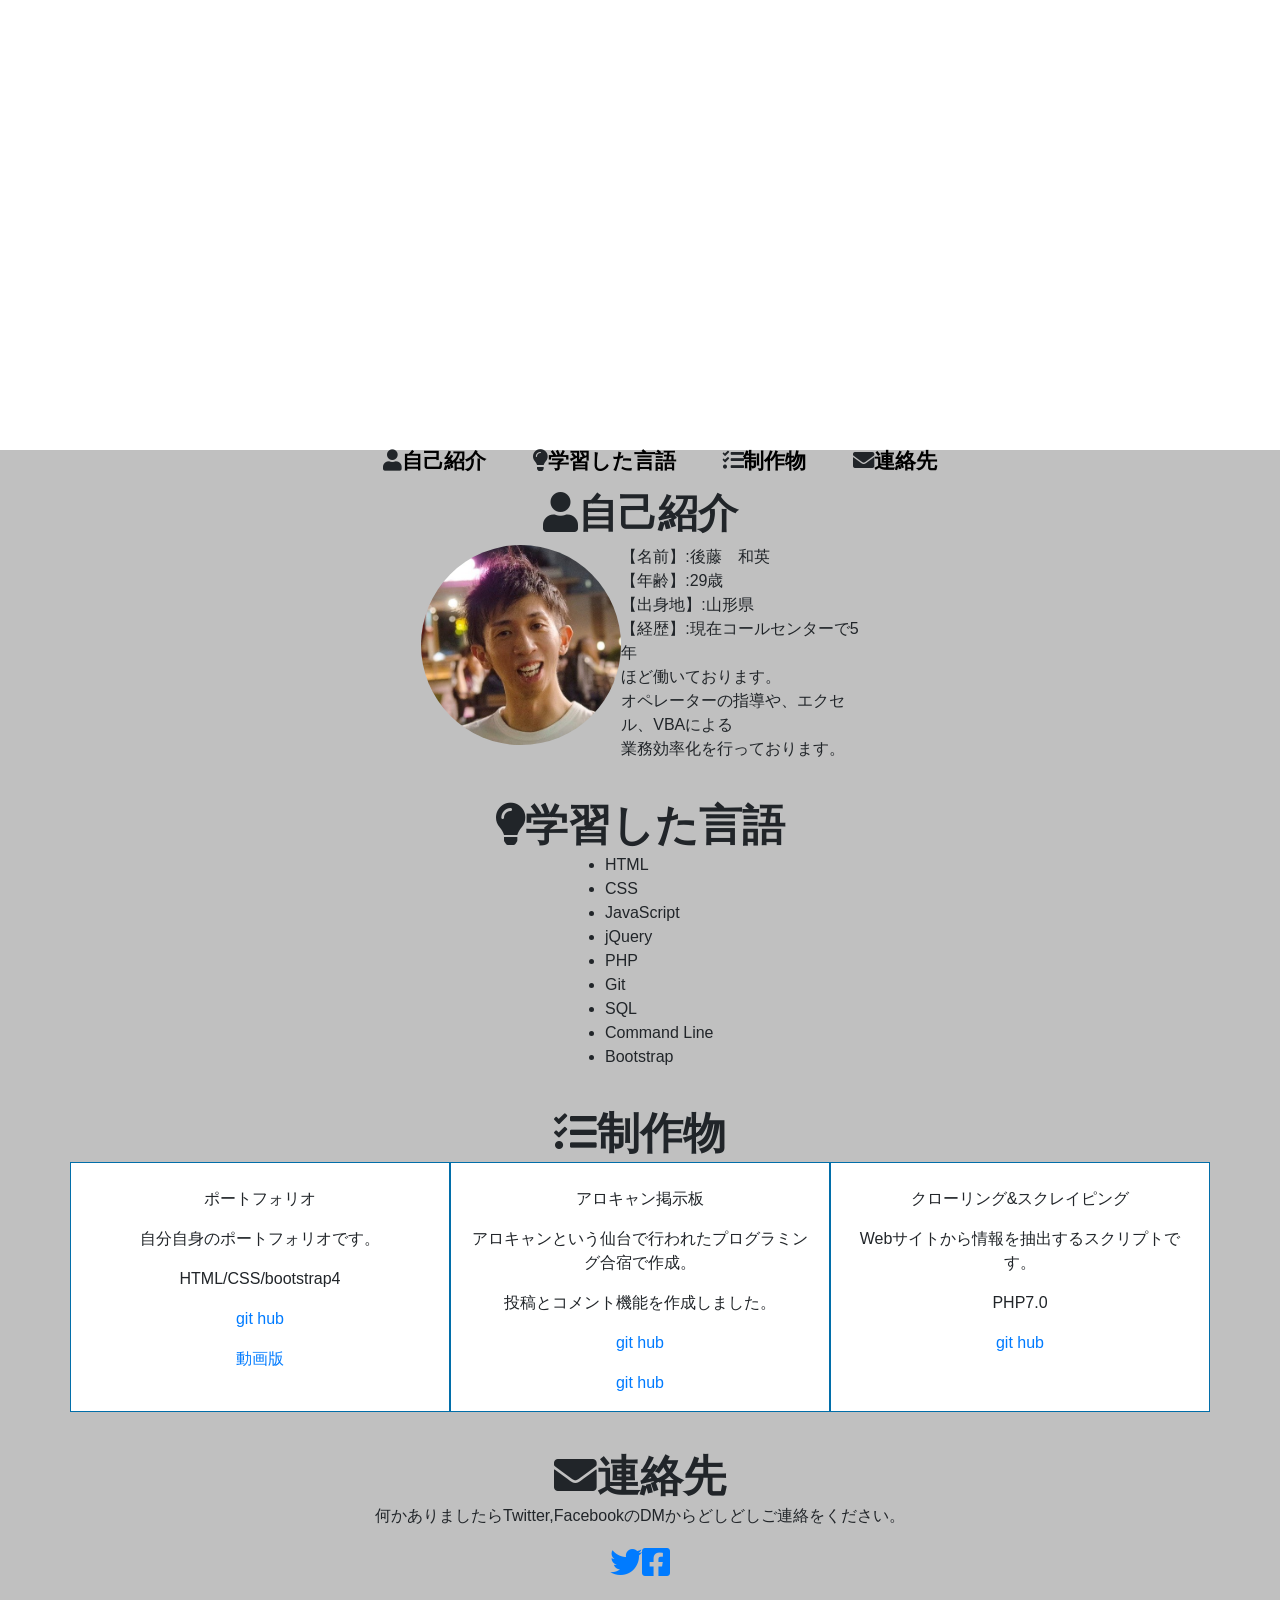
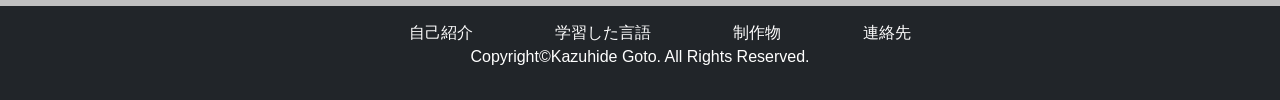
==== index.html @ 537f74a0 "さｆｒ" ====
<!doctype html>
<html>

<head>
    <meta charset="UTF-8">
    <title>portfolio</title>
    <link rel="stylesheet" href="https://stackpath.bootstrapcdn.com/bootstrap/4.3.1/css/bootstrap.min.css"
        integrity="sha384-ggOyR0iXCbMQv3Xipma34MD+dH/1fQ784/j6cY/iJTQUOhcWr7x9JvoRxT2MZw1T" crossorigin="anonymous">

    <link rel="stylesheet" href="index.css">
    <meta name="description" content="和英のポートフォリオ">
    <link rel="stylesheet" href="https://use.fontawesome.com/releases/v5.6.3/css/all.css">
    <meta name="viewport" content="width=device-width, initial-scale=1">

    <script src="https://code.jquery.com/jquery-3.3.1.min.js"
        integrity="sha256-FgpCb/KJQlLNfOu91ta32o/NMZxltwRo8QtmkMRdAu8=" crossorigin="anonymous"></script>

    <script src="https://ajax.googleapis.com/ajax/libs/jquery/2.1.4/jquery.min.js"></script>
</head>

<body>




    <div id="wrapper">
        <header id="header">
            <h1 class="logo">
                <span class="logo-title">Kazuhide Goto's portfolio</span><br>
                <span class="logo-desc">Web Engineer</span>
            </h1>
        </header>
    </div>
    <div class="grey">
        <div class="left">
            <nav id="gnav">
                <ul class="line">
                    <li><i class="fas fa-user fa-lg"><a class="chan" href="#Profile">自己紹介</a></i></li>
                    <li><i class="fas fa-lightbulb fa-lg"><a class="chan" href="#skill">学習した言語</a></i></li>
                    <li><i class="fas fa-tasks fa-lg"><a class="chan" href="#works">制作物</a></i></li>
                    <li><i class="fas fa-envelope fa-lg"><a class="chan" href="#contact">連絡先</a></i></li>
                </ul>
            </nav>
        </div>

        <section class="section" id="Profile">
            <div class="inner">
                <div class="section-title-block">
                    <h2 class="section-ti"><i class="fas fa-user"><span class="section-title-css">自己紹介</span></i></h2>
                </div>

                <div class="two-column-wrapper">
                    <div class="two-column-image profile">
                        <img class="en" src="切り抜き版.jpg" alt="">
                    </div>
                    <div class="two-column-desc">
                        <p class="text">
                            【名前】:後藤　和英<br>
                            【年齢】:29歳<br>
                            【出身地】:山形県<br>
                            【経歴】:現在コールセンターで5年<br>
                            ほど働いております。<br>
                            オペレーターの指導や、エクセル、VBAによる<br>
                            業務効率化を行っております。<br>
                        </p>
                    </div>
                </div>

            </div>
        </section>

        <section class="section" id="skill">
            <div class="inner">
                <div class="section-title-block">
                    <h2 class="section-title"><i class="fas fa-lightbulb fa-lg"><span
                                class="section-title-css">学習した言語</span></i></h2>
                    <nav id="group">
                        <ul>
                            <li>HTML</li>
                            <li>CSS</li>
                            <li>JavaScript</li>
                            <li>jQuery</li>
                            <li>PHP</li>
                            <li>Git</li>
                            <li>SQL</li>
                            <li>Command Line</li>
                            <li>Bootstrap</li>
                        </ul>
                    </nav>
                    <p class="section-desc"></p>
                </div>
                <div class="card-wrapper">
        </section>

        <section class="section" id="works">
            <div class="container inner">
                <div class="section-title-block">
                    <h2 class="section-title"><i class="fas fa-tasks fa-lg"><span
                                class="section-title-css">制作物</span></i>
                    </h2>
                    <div class="section-desc"></div>
                </div>

                <div class="row">
                    <figure class="col-md-4">
                        <!-- <a href="img/works/dammy.jpg" data-size="980x668" class="card-image"> -->
                        <img class="card-image" src="img/works/thumb/portfolio.png" alt="" />
                        <!-- </a> -->
                        <figcaption class="card-caption">
                            <p class="card-caption-title">ポートフォリオ</p>
                            <p class="card-caption-info">自分自身のポートフォリオです。</p>
                            <p class="card-caption-info">HTML/CSS/bootstrap4</p>
                            <p class="card-caption-url"><a class="url-link"
                                    href="https://github.com/spineSuzukiNaoto/portfolio" target="_blank">git hub</a></p>
                            <p class="card-caption-url"><a class="url-link" href="https://youtu.be/o59XaWHZjH0" target="_blank">
                                動画版</a></p>
                        </figcaption>
                    </figure>

                    <figure class="col-md-4">
                        <!-- <a href="img/works/dammy.jpg" data-size="980x668" class="card-image"> -->
                        <img class="card-image" src="img/works/thumb/idea-share.png" alt="" />
                        <!-- </a> -->
                        <figcaption class="card-caption">
                            <p class="card-caption-title">アロキャン掲示板</p>
                            <p class="card-caption-info">アロキャンという仙台で行われたプログラミング合宿で作成。</p>
                            <p class="card-caption-info">投稿とコメント機能を作成しました。</p>
                            <p class="card-caption-url"><a class="url-link"
                                    href="https://gotogo22.github.io/arokyan.github.io/" target="_blank">git hub</a>
                            </p>
                            <p class="card-caption-url"><a class="url-link" href="https://youtu.be/BC1bwG7MyBs " target="_blank">git
                                    hub</a>
                            </p>
                        </figcaption>
                    </figure>

                    <figure class="col-md-4">
                        <!-- <a href="img/works/dammy.jpg" data-size="980x668" class="card-image"> -->
                        <img class="card-image" src="img/works/thumb/scraping.png" alt="" />
                        <!-- </a> -->
                        <figcaption class="card-caption">
                            <p class="card-caption-title">クローリング&スクレイピング</p>
                            <p class="card-caption-info">Webサイトから情報を抽出するスクリプトです。</p>
                            <p class="card-caption-info">PHP7.0</p>
                            <p class="card-caption-url"><a class="url-link"
                                    href="https://github.com/spineSuzukiNaoto/php-scraping" target="_blank">git hub</a>
                            </p>
                        </figcaption>
                    </figure>

                </div>
            </div>
        </section>

        <section class="section" id="contact">
            <div class="inner">
                <div class="section-title-block">
                    <h2 class="section-title"><i class="fas fa-envelope fa-lg"><span
                                class="section-title-css">連絡先</span></i></h2>
                    <p class="section-desc">
                        何かありましたらTwitter,FacebookのDMからどしどしご連絡をください。
                    </p>
                </div>
                <div class="twin">
                    <h2><a href="https://twitter.com/web_programmerz" class="social-icon"><i
                                class="fab fa-twitter"></i></a></h2>
                    <h2><a href="https://www.facebook.com/" class="social-icon">
                            <div class="contact-wrapper"><i class="fab fa-facebook-square"></i>
                        </a></h2>

                </div>
            </div>
            <footer id="footer">
                <div class="inner">
                    <nav class="footer-link">
                        <ul class="line color">
                            <li><a class="change" href="#Profile">自己紹介</a></li>
                            <li><a class="change" href="#skill">学習した言語</a></li>
                            <li><a class="change" href="#works">制作物</a></li>
                            <li><a class="change" href="#contact">連絡先</a></li>
                        </ul>
                    </nav>
                    <p class="copyright">Copyright&copy;Kazuhide Goto. All Rights Reserved.</p>
                </div>
            </footer>


            <script src="https://code.jquery.com/jquery-3.3.1.slim.min.js"
                integrity="sha384-q8i/X+965DzO0rT7abK41JStQIAqVgRVzpbzo5smXKp4YfRvH+8abtTE1Pi6jizo"
                crossorigin="anonymous"></script>
            <script src="https://cdnjs.cloudflare.com/ajax/libs/popper.js/1.14.7/umd/popper.min.js"
                integrity="sha384-UO2eT0CpHqdSJQ6hJty5KVphtPhzWj9WO1clHTMGa3JDZwrnQq4sF86dIHNDz0W1"
                crossorigin="anonymous"></script>
            <script src="https://stackpath.bootstrapcdn.com/bootstrap/4.3.1/js/bootstrap.min.js"
                integrity="sha384-JjSmVgyd0p3pXB1rRibZUAYoIIy6OrQ6VrjIEaFf/nJGzIxFDsf4x0xIM+B07jRM"
                crossorigin="anonymous"></script>




            <script src="portfolio.js"></script>
</body>


</html>
---- index.css ----
body{
 text-align: center;
}

#wrapper {
  height: 50px;
  background-repeat: no-repeat;
  background-size: cover;
  background-image:url("https://www.pakutaso.com/shared/img/thumb/AME687_juhyou_TP_V.jpg");
  height: 450px;
  background-position:center center;

  padding-top: 170px;
}

.grey{
 background-color: #C0C0C0;
}

.logo-title, .logo-desc{
    color: white;
}

.section-ti{
    font-size: 40px;
}

.inner{
 padding: 15px;
}

.logo-title{
 font-family: 'Oswald', sans-serif;
 font-size: 94px;
 letter-spacing: -2px;
 
}

.line {
 display: flex;  
 justify-content: space-around;
 margin-right: 10px;
 list-style: none;
 width: 50%;
 margin: 0 auto;

}

.en {
   background-size:cover;

    border-radius: 50%;  /* 角丸半径を50%にする(=円形にする) */
    width:  200px;       /* ※縦横を同値に */
    height: 200px;       /* ※縦横を同値に */
}

.two-column-wrapper{
    display: flex;
    
    width: 35%;
    margin: 0 auto;
}

.text{
    text-align: left
}

#group {
    text-align: left;
    width: 12%;
    margin: 0 auto;
}

.col-md-4{
    border:solid 1px #016ea9;
    background-color: white;
    
}

.twin{
   display: flex;  
   justify-content: center;
}

#footer {
    background-color: #212529;
    color: white;
}

.color {
    color: white;
}

.chan{
    color:black;
    text-decoration: none;
}

.change {
    color:white;
    text-decoration: none;
}

.btn {
  display: inline-block;
  cursor: pointer;
  padding: 12px 80px;
  background-color: #5dca88;
  box-shadow: 0px 5px #279C56;
  border-radius: 3px;
  color: #fff;
  font-size: 12px;
}

.btn:active {
  position: relative;
  top: 5px;
  box-shadow: none;
}
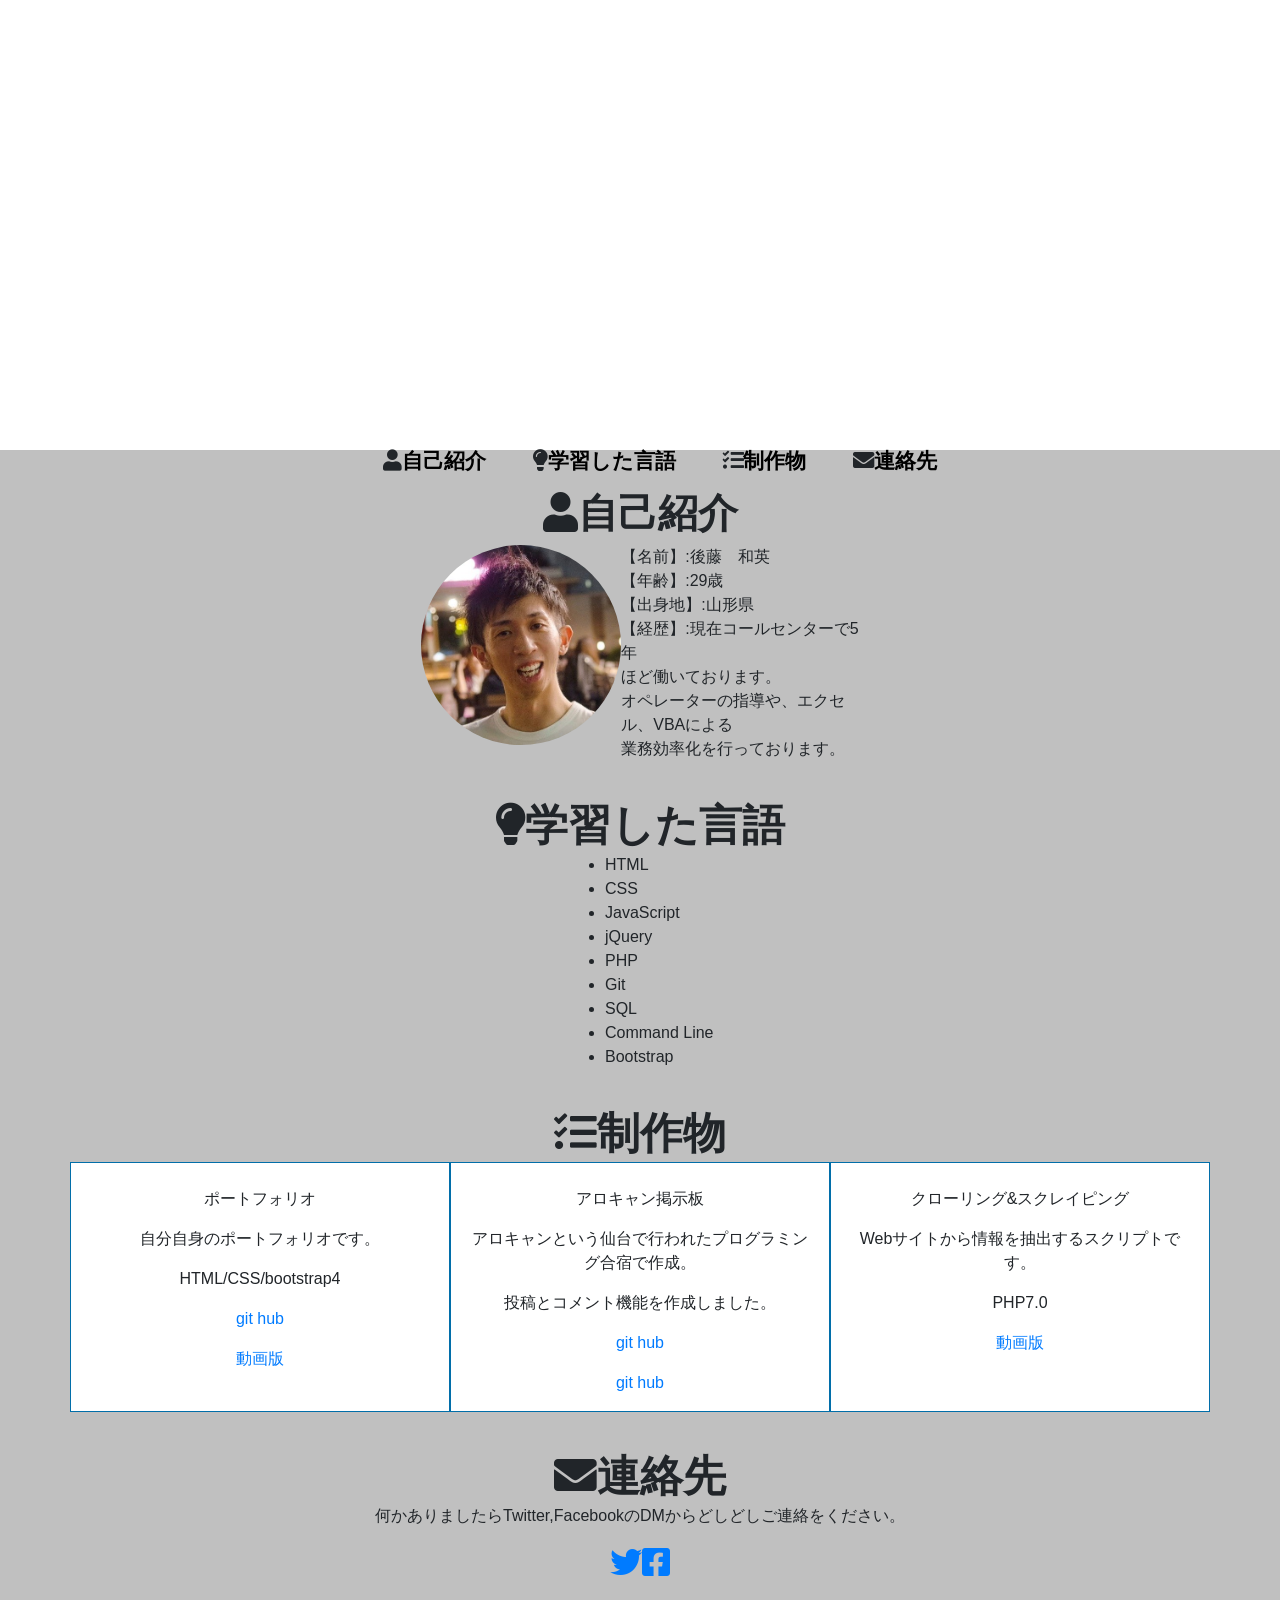
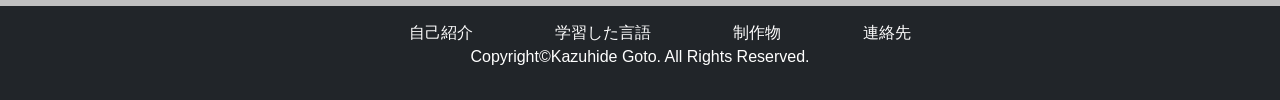
==== commit 07d95377: "さ" ====
--- a/index.html
+++ b/index.html
@@ -143,7 +143,7 @@
                             <p class="card-caption-info">Webサイトから情報を抽出するスクリプトです。</p>
                             <p class="card-caption-info">PHP7.0</p>
                             <p class="card-caption-url"><a class="url-link"
-                                    href="https://github.com/spineSuzukiNaoto/php-scraping" target="_blank">git hub</a>
+                                    href="https://github.com/spineSuzukiNaoto/php-scraping" target="_blank">動画版</a>
                             </p>
                         </figcaption>
                     </figure>
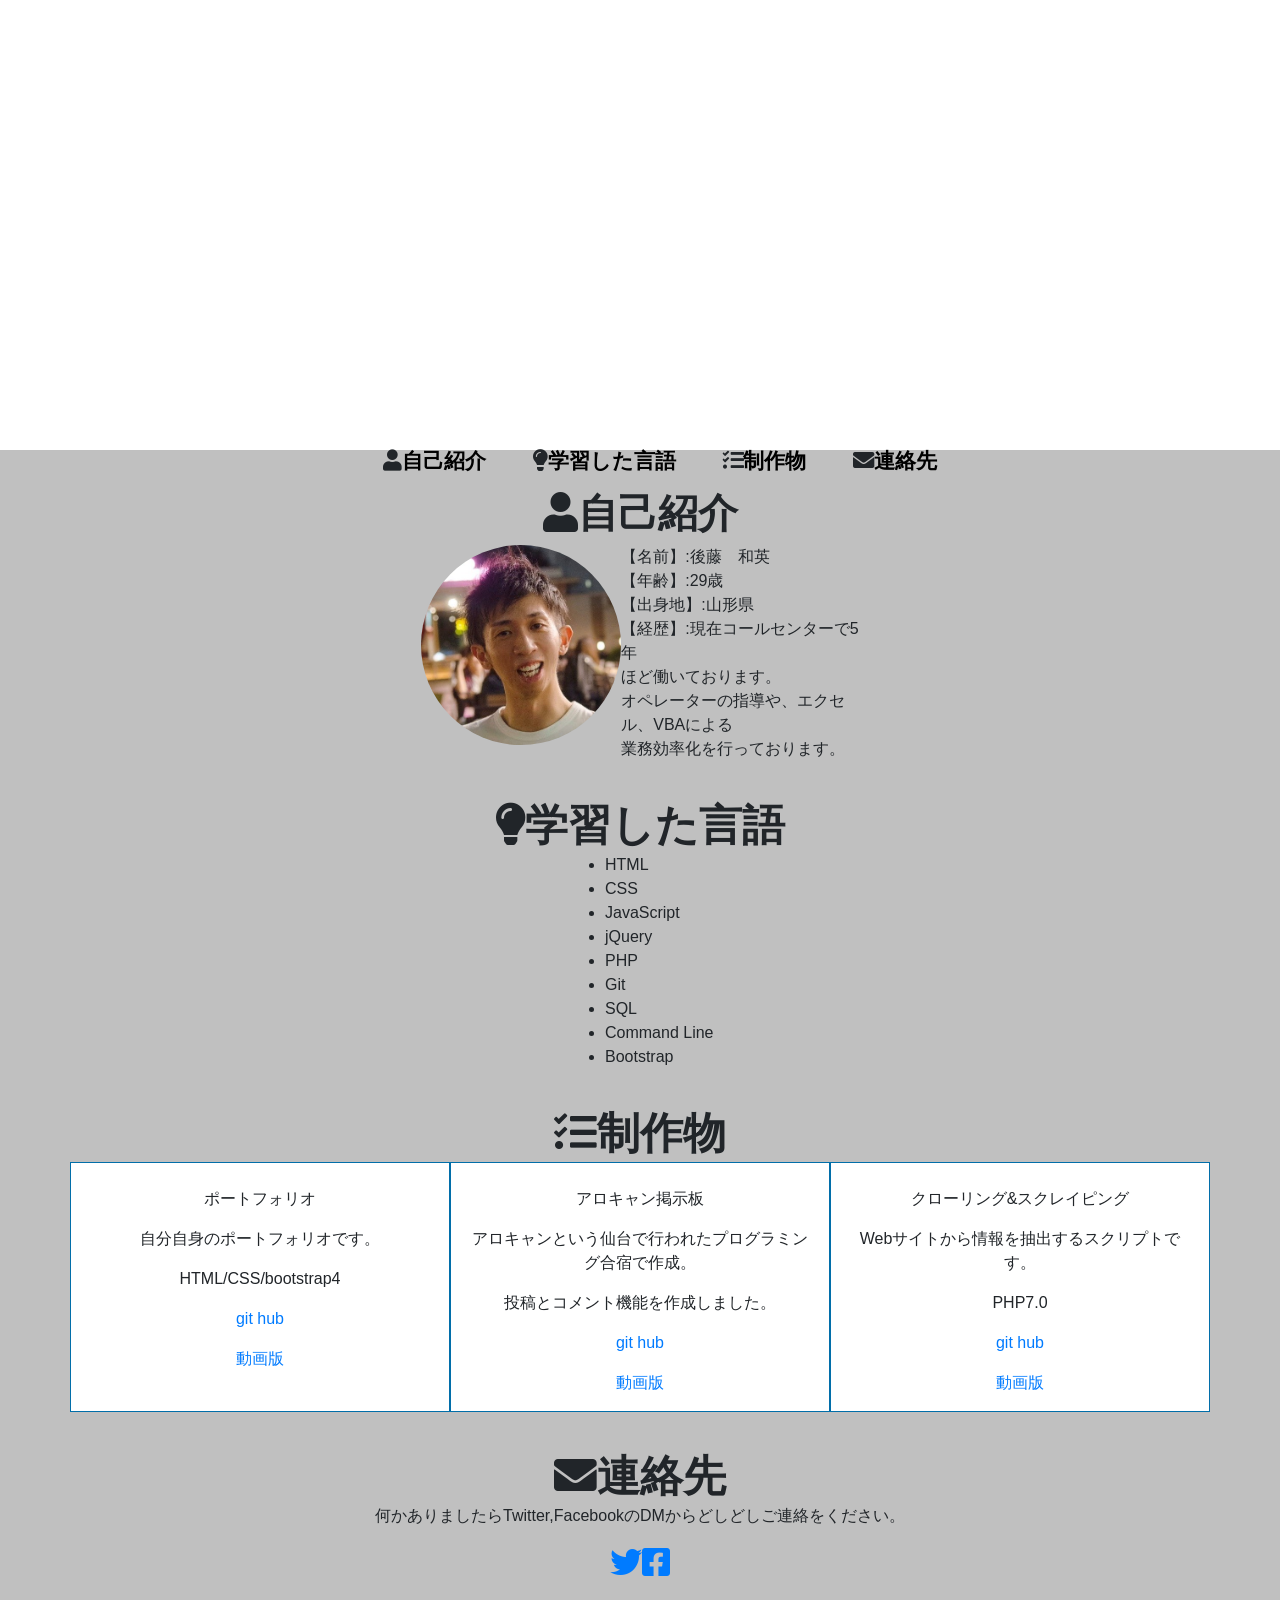
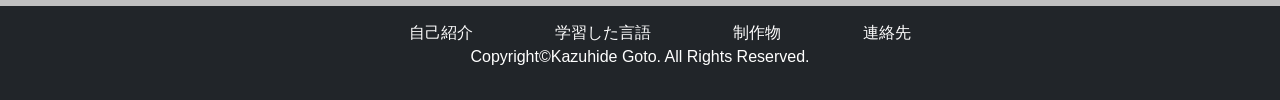
==== commit f712c09b: "d" ====
--- a/index.html
+++ b/index.html
@@ -128,8 +128,7 @@
                             <p class="card-caption-url"><a class="url-link"
                                     href="https://gotogo22.github.io/arokyan.github.io/" target="_blank">git hub</a>
                             </p>
-                            <p class="card-caption-url"><a class="url-link" href="https://youtu.be/BC1bwG7MyBs " target="_blank">git
-                                    hub</a>
+                            <p class="card-caption-url"><a class="url-link" href="https://youtu.be/BC1bwG7MyBs " target="_blank">動画版</a>
                             </p>
                         </figcaption>
                     </figure>
@@ -143,7 +142,8 @@
                             <p class="card-caption-info">Webサイトから情報を抽出するスクリプトです。</p>
                             <p class="card-caption-info">PHP7.0</p>
                             <p class="card-caption-url"><a class="url-link"
-                                    href="https://github.com/spineSuzukiNaoto/php-scraping" target="_blank">動画版</a>
+                                    href="https://github.com/spineSuzukiNaoto/php-scraping" target="_blank">git hub</a>
+                            <p class="card-caption-url"><a class="url-link" href="" target="_blank">動画版</a>
                             </p>
                         </figcaption>
                     </figure>
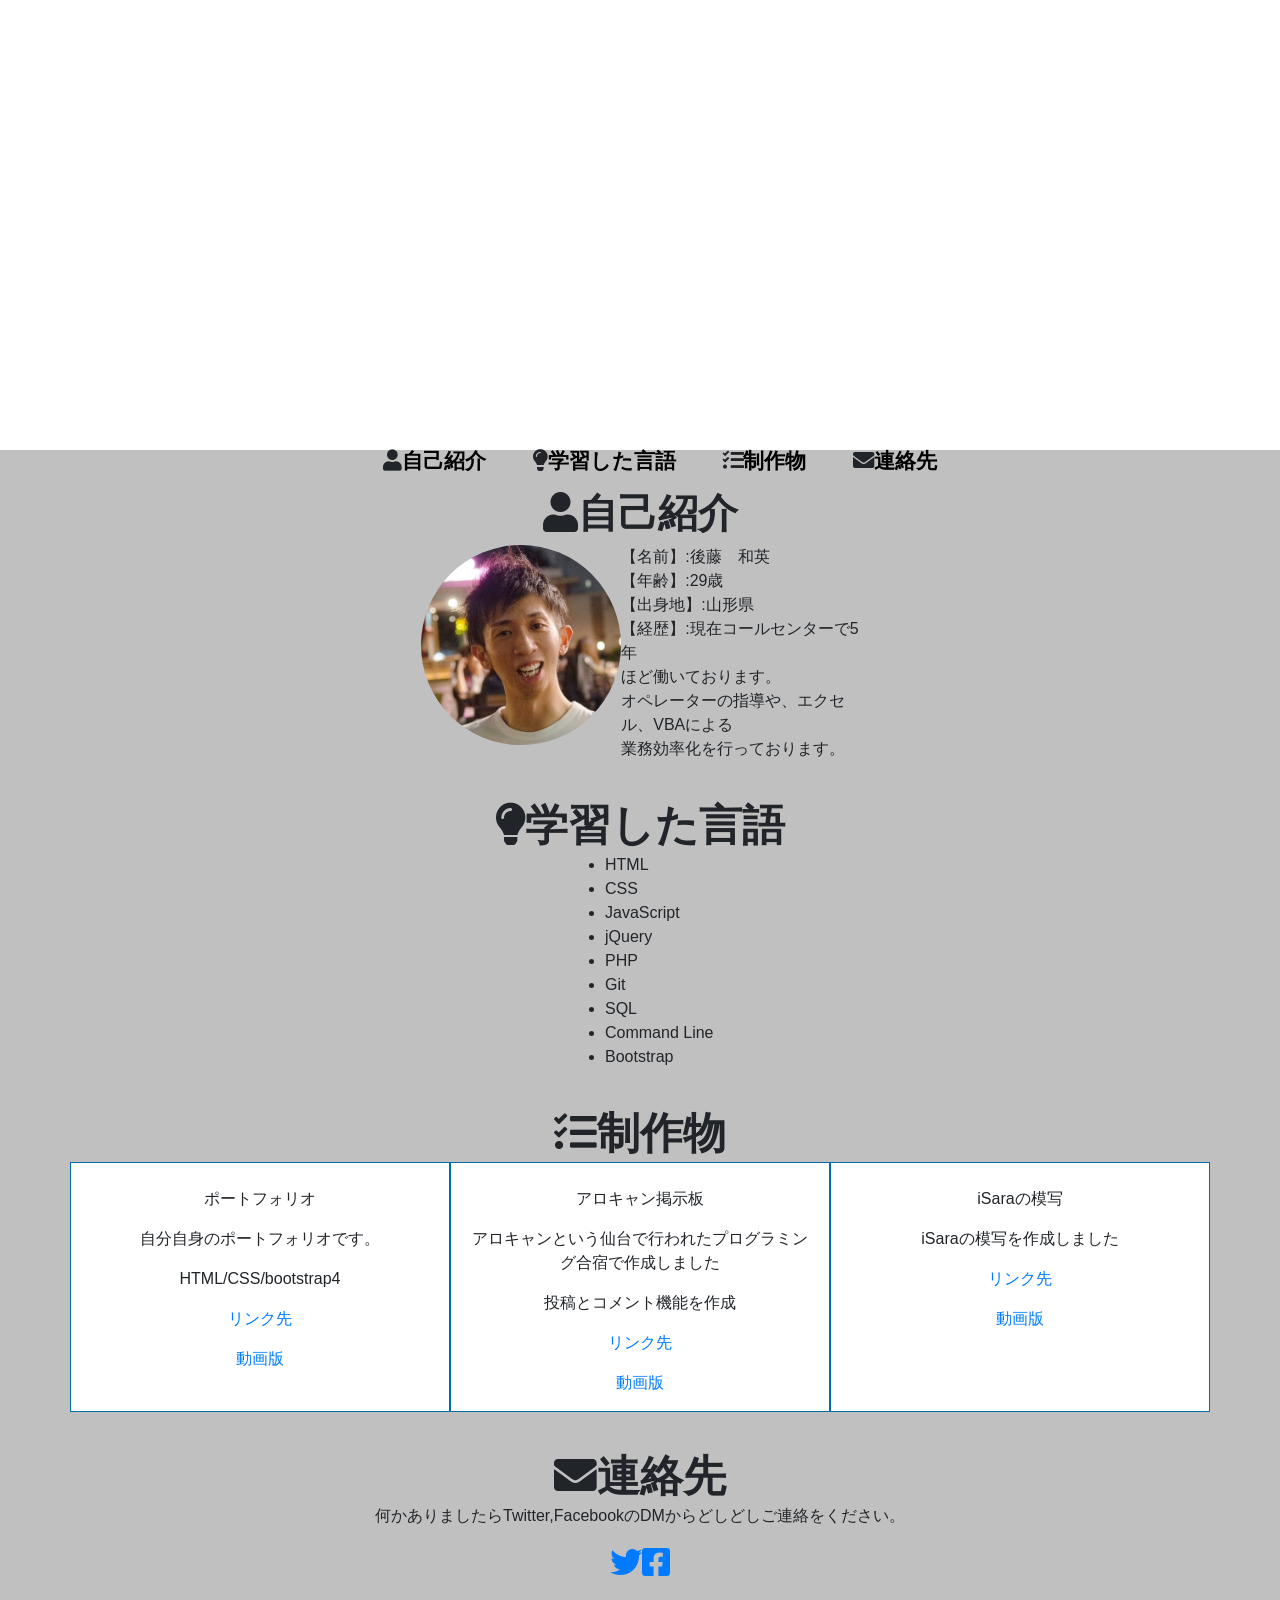
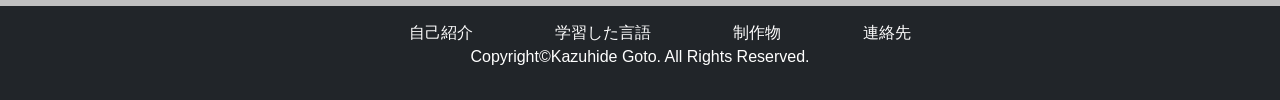
==== commit 9c2a1510: "ｄかｌ" ====
--- a/index.html
+++ b/index.html
@@ -111,7 +111,7 @@
                             <p class="card-caption-info">自分自身のポートフォリオです。</p>
                             <p class="card-caption-info">HTML/CSS/bootstrap4</p>
                             <p class="card-caption-url"><a class="url-link"
-                                    href="https://github.com/spineSuzukiNaoto/portfolio" target="_blank">git hub</a></p>
+                                    href="https://github.com/spineSuzukiNaoto/portfolio" target="_blank">リンク先</a></p>
                             <p class="card-caption-url"><a class="url-link" href="https://youtu.be/o59XaWHZjH0" target="_blank">
                                 動画版</a></p>
                         </figcaption>
@@ -123,10 +123,10 @@
                         <!-- </a> -->
                         <figcaption class="card-caption">
                             <p class="card-caption-title">アロキャン掲示板</p>
-                            <p class="card-caption-info">アロキャンという仙台で行われたプログラミング合宿で作成。</p>
-                            <p class="card-caption-info">投稿とコメント機能を作成しました。</p>
+                            <p class="card-caption-info">アロキャンという仙台で行われたプログラミング合宿で作成しました</p>
+                            <p class="card-caption-info">投稿とコメント機能を作成</p>
                             <p class="card-caption-url"><a class="url-link"
-                                    href="https://gotogo22.github.io/arokyan.github.io/" target="_blank">git hub</a>
+                                    href="https://gotogo22.github.io/arokyan.github.io/" target="_blank">リンク先</a>
                             </p>
                             <p class="card-caption-url"><a class="url-link" href="https://youtu.be/BC1bwG7MyBs " target="_blank">動画版</a>
                             </p>
@@ -138,11 +138,10 @@
                         <img class="card-image" src="img/works/thumb/scraping.png" alt="" />
                         <!-- </a> -->
                         <figcaption class="card-caption">
-                            <p class="card-caption-title">クローリング&スクレイピング</p>
-                            <p class="card-caption-info">Webサイトから情報を抽出するスクリプトです。</p>
-                            <p class="card-caption-info">PHP7.0</p>
+                            <p class="card-caption-title">iSaraの模写</p>
+                            <p class="card-caption-info">iSaraの模写を作成しました</p>
                             <p class="card-caption-url"><a class="url-link"
-                                    href="https://github.com/spineSuzukiNaoto/php-scraping" target="_blank">git hub</a>
+                                    href="https://gotogo22.github.io/isara.github.io/" target="_blank">リンク先</a>
                             <p class="card-caption-url"><a class="url-link" href="" target="_blank">動画版</a>
                             </p>
                         </figcaption>
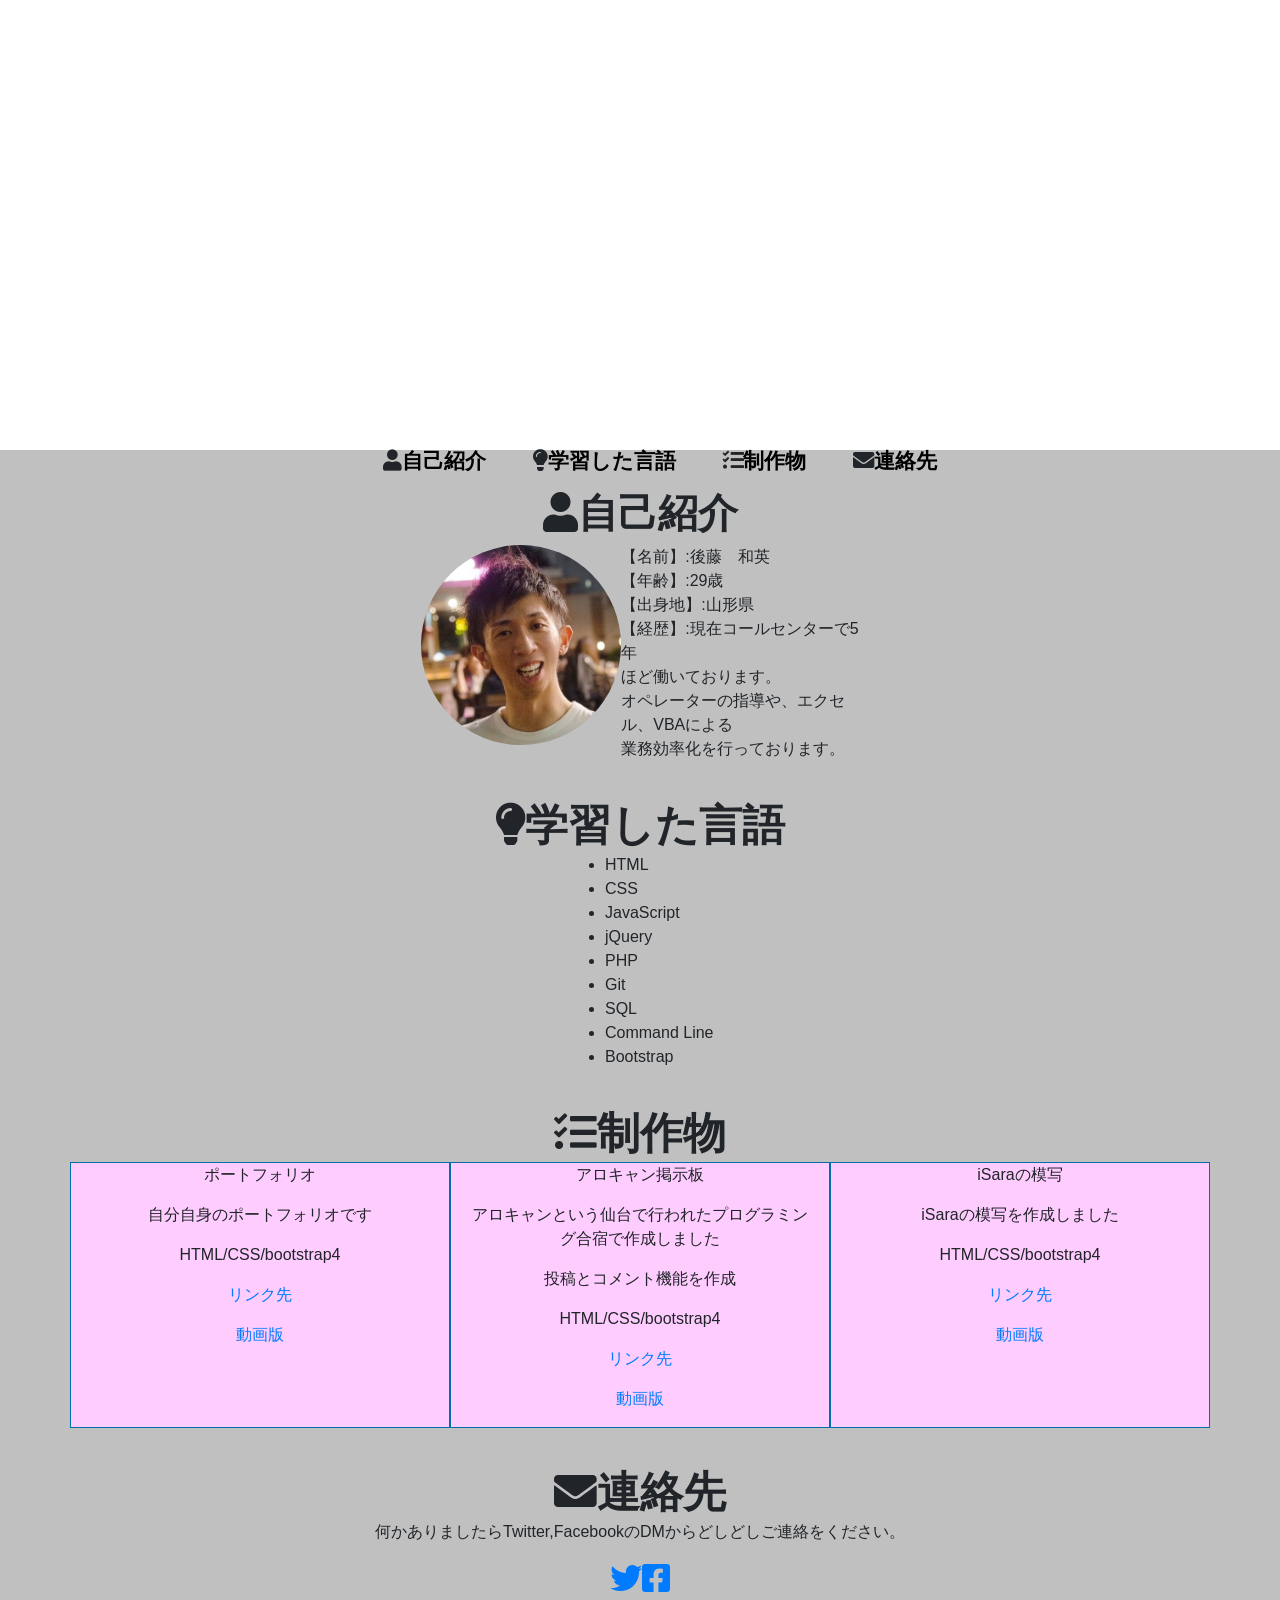
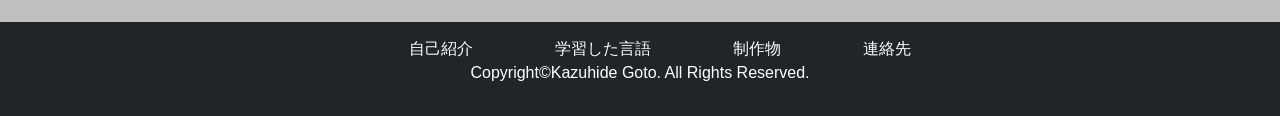
==== commit d62f274c: "djla" ====
--- a/index.html
+++ b/index.html
@@ -41,7 +41,7 @@
                     <li><i class="fas fa-envelope fa-lg"><a class="chan" href="#contact">連絡先</a></i></li>
                 </ul>
             </nav>
-        </div>
+    </div>
 
         <section class="section" id="Profile">
             <div class="inner">
@@ -59,9 +59,9 @@
                             【年齢】:29歳<br>
                             【出身地】:山形県<br>
                             【経歴】:現在コールセンターで5年<br>
-                            ほど働いております。<br>
-                            オペレーターの指導や、エクセル、VBAによる<br>
-                            業務効率化を行っております。<br>
+                             ほど働いております。<br>
+                             オペレーターの指導や、エクセル、VBAによる<br>
+                             業務効率化を行っております。<br>
                         </p>
                     </div>
                 </div>
@@ -102,13 +102,10 @@
                 </div>
 
                 <div class="row">
-                    <figure class="col-md-4">
-                        <!-- <a href="img/works/dammy.jpg" data-size="980x668" class="card-image"> -->
-                        <img class="card-image" src="img/works/thumb/portfolio.png" alt="" />
-                        <!-- </a> -->
+                    <figure class="col-md-4 image">
                         <figcaption class="card-caption">
                             <p class="card-caption-title">ポートフォリオ</p>
-                            <p class="card-caption-info">自分自身のポートフォリオです。</p>
+                            <p class="card-caption-info">自分自身のポートフォリオです</p>
                             <p class="card-caption-info">HTML/CSS/bootstrap4</p>
                             <p class="card-caption-url"><a class="url-link"
                                     href="https://github.com/spineSuzukiNaoto/portfolio" target="_blank">リンク先</a></p>
@@ -117,14 +114,13 @@
                         </figcaption>
                     </figure>
 
-                    <figure class="col-md-4">
-                        <!-- <a href="img/works/dammy.jpg" data-size="980x668" class="card-image"> -->
-                        <img class="card-image" src="img/works/thumb/idea-share.png" alt="" />
-                        <!-- </a> -->
-                        <figcaption class="card-caption">
+                    <figure class="col-md-4 image">
+                        
+                        <figcaption class="card-caption ">
                             <p class="card-caption-title">アロキャン掲示板</p>
                             <p class="card-caption-info">アロキャンという仙台で行われたプログラミング合宿で作成しました</p>
                             <p class="card-caption-info">投稿とコメント機能を作成</p>
+                            <p class="card-caption-info">HTML/CSS/bootstrap4</p>
                             <p class="card-caption-url"><a class="url-link"
                                     href="https://gotogo22.github.io/arokyan.github.io/" target="_blank">リンク先</a>
                             </p>
@@ -133,16 +129,14 @@
                         </figcaption>
                     </figure>
 
-                    <figure class="col-md-4">
-                        <!-- <a href="img/works/dammy.jpg" data-size="980x668" class="card-image"> -->
-                        <img class="card-image" src="img/works/thumb/scraping.png" alt="" />
-                        <!-- </a> -->
+                    <figure class="col-md-4 image">
                         <figcaption class="card-caption">
                             <p class="card-caption-title">iSaraの模写</p>
                             <p class="card-caption-info">iSaraの模写を作成しました</p>
+                            <p class="card-caption-info">HTML/CSS/bootstrap4</p>
                             <p class="card-caption-url"><a class="url-link"
                                     href="https://gotogo22.github.io/isara.github.io/" target="_blank">リンク先</a>
-                            <p class="card-caption-url"><a class="url-link" href="" target="_blank">動画版</a>
+                            <p class="card-caption-url"><a class="url-link" href="https://www.youtube.com/watch?v=2tbyqjriLp0" target="_blank">動画版</a>
                             </p>
                         </figcaption>
                     </figure>
@@ -194,9 +188,6 @@
                 integrity="sha384-JjSmVgyd0p3pXB1rRibZUAYoIIy6OrQ6VrjIEaFf/nJGzIxFDsf4x0xIM+B07jRM"
                 crossorigin="anonymous"></script>
 
-
-
-
             <script src="portfolio.js"></script>
 </body>
 
--- a/index.css
+++ b/index.css
@@ -116,4 +116,8 @@
   position: relative;
   top: 5px;
   box-shadow: none;
+}
+
+.image {
+  background-color: #FFCCFF;
 }
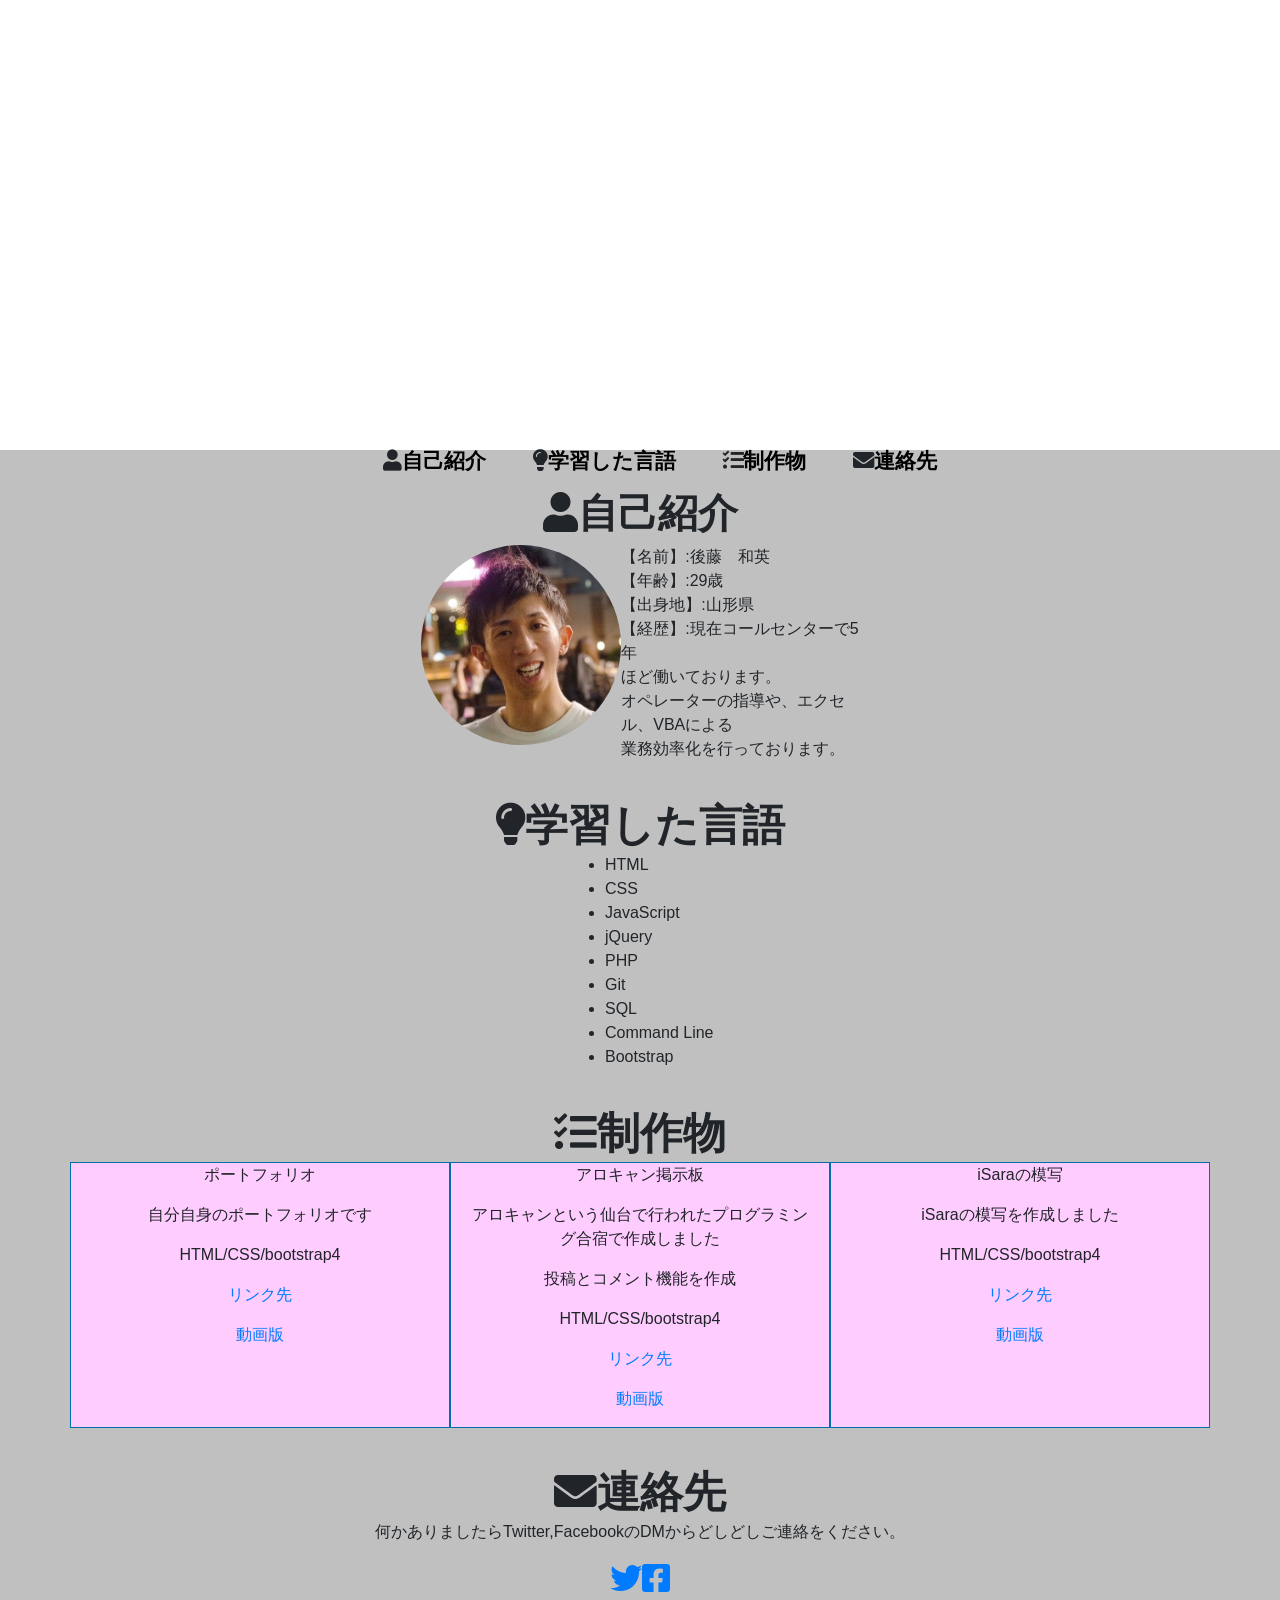
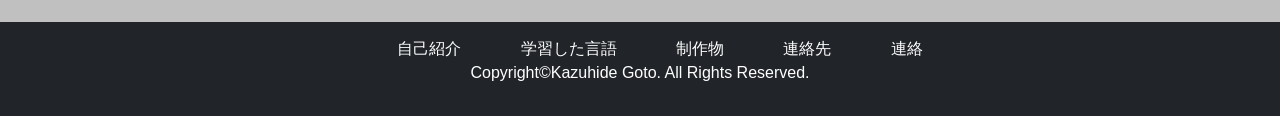
==== commit a5f46693: "ありがとう" ====
--- a/index.html
+++ b/index.html
@@ -108,7 +108,7 @@
                             <p class="card-caption-info">自分自身のポートフォリオです</p>
                             <p class="card-caption-info">HTML/CSS/bootstrap4</p>
                             <p class="card-caption-url"><a class="url-link"
-                                    href="https://github.com/spineSuzukiNaoto/portfolio" target="_blank">リンク先</a></p>
+                                    href="https://gotogo22.github.io/gotogo.github.io/" target="_blank">リンク先</a></p>
                             <p class="card-caption-url"><a class="url-link" href="https://youtu.be/o59XaWHZjH0" target="_blank">
                                 動画版</a></p>
                         </figcaption>
@@ -171,6 +171,7 @@
                             <li><a class="change" href="#skill">学習した言語</a></li>
                             <li><a class="change" href="#works">制作物</a></li>
                             <li><a class="change" href="#contact">連絡先</a></li>
+                            <li><a class="change" href="#contact">連絡</a></li>
                         </ul>
                     </nav>
                     <p class="copyright">Copyright&copy;Kazuhide Goto. All Rights Reserved.</p>
